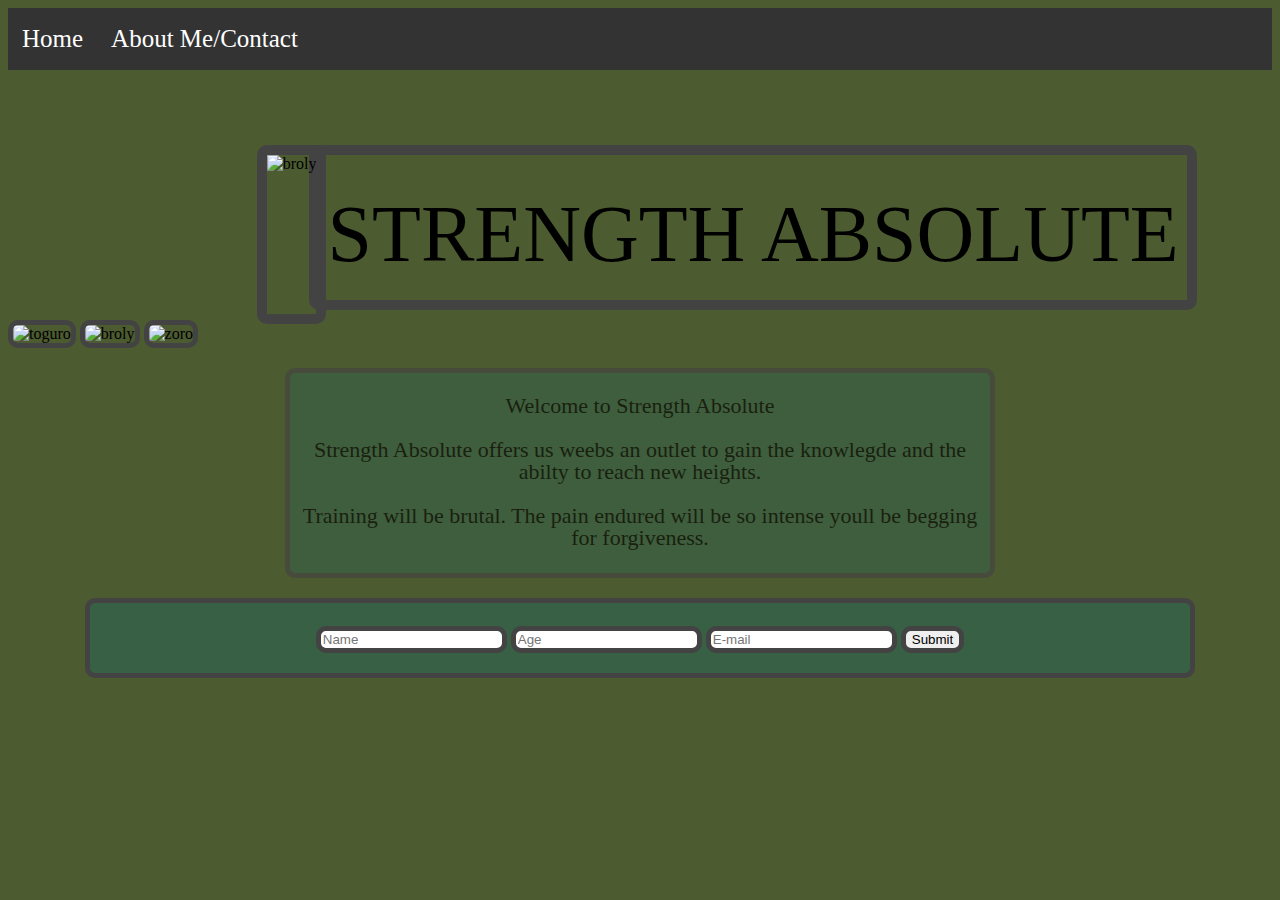
==== home.html @ 3f779086 "new project changes" ====
<!DOCTYPE html>
<html lang="en">
  <head>
    <meta charset="UTF-8">
    <meta name="viewport" content="width=device-width, initial-scale=1.0">
    <meta http-equiv="X-UA-Compatible" content="ie=edge">
    <title>HTML 5 Boilerplate</title>
    <link rel="stylesheet" href="./css/styles.css">
  </head>
  <body>
       <ul>
         <li><a href="home.html">Home</a></li>
         <li><a href="about.html">About Me/Contact</a></li>
       </ul>
    <header>
       <div class="header-gif-container">
        <img class="header-gif" src="https://media.tenor.com/5RBE8FW89WEAAAAd/dragon-ball-super-broly-broly.gif" alt="broly">
       </div>
     
       <div1>STRENGTH ABSOLUTE</div1>
   
    </header>
  </body>
<img class="toguro-pic" src="https://nekorandom.files.wordpress.com/2021/05/47b32-photostudio_1615143433247.jpg?w=600&h=600" alt="toguro">

<img class="broly-pic" src="https://dragonball.guru/wp-content/uploads/2020/09/broly-wrath-824x490.jpg" alt="broly">

<img class="zoro"
src="https://i.pinimg.com/736x/dd/87/9b/dd879b2ed27897e7b4e5633f60994b07.jpg" alt="zoro">
  
<div class="boxed">
  <p>Welcome to Strength Absolute</p>
  <p>Strength Absolute offers us weebs an    outlet to gain the knowlegde and the abilty to reach new heights.</p>
  <p>Training will be brutal. The pain endured will 
    be so intense youll be begging for forgiveness.</p> 
</div>

<div class="table_1">
 <div class="form-inline">
    <input type="text" name="name" placeholder="Name" class="form-control" required>
    <input type="text" name="tel" placeholder="Age" class="form-control">
    <input type="text" name="email" placeholder="E-mail" class="form-control">
    <input type="submit" value="Submit">
        <i class="fa fa-btn fa-plus"></i>
    </button>
 </div>
</div>



	<script src="./js/index.js"></script>
  </body>
</html>
---- css/styles.css ----
body {
    background-color: #4C5B30;
}

header {
  margin: 75px;
  height: 100px;
  text-align: center;
  display: flex;
    
    
    }

.header-gif-container {
    width: 600px; 
   
    
   }

.header-gif {
   height: 17.65%;
   border: 10px solid #434343;
   position: absolute;
   right: 74.5%;
   border-radius: 10px;
    
}

div1 {
  font-family: impact;
  border: 10px solid #434343; 
  right: 15%;
  width: 2300px;
  height: 19px;
  padding: 63px 0;
  text-align: center;
  line-height: 0.4;
  border-radius: 10px;
  font-size: 80px;
}
ul {
  list-style-type: none;
  margin: 0;
  padding: 0;
  overflow: hidden;
  background-color: #333;
}

li {
  float: left;
}

li a {
  display: block;
  color: white;
  text-align: center;
  padding: 17px 14px;
  text-decoration: none;
  font-family: impact;
  font-size: 25px;
}

li a:hover {
  background-color: #434343;
}
 
.toguro-pic {
  height: 350px;
  width: 350px;
  border-radius: 10px;
  margin-right: auto;
  border: 5px solid #434343;
}

.broly-pic {
  height: 350px;
  width: 650px;
  border-radius: 10px;
  border: 5px solid #434343;
  }

.zoro {
  height: 350px;
  width: 380px;
  border-radius: 10px;
  margin-right: auto;
  border: 5px solid #434343;
  }

.table_1 {
  height: 70px;
  width: 1100px;
  text-align: center;
  margin: auto;
  border-radius: 10px;
  border: 5px solid #434343;
  background-color: #376044;
}
input {
  border: 5px solid #434343;
  border-radius: 10px;
  margin: 22.5px auto;
  
}


.boxed {
  height: 200px;
  width: 700px;
  font-size: 22px;
  vertical-align: middle;
  margin: 20px auto;
  text-align: center;
  line-height: 1;
  font-family: impact;
  color: black;
  opacity: 0.65;
  border-radius: 10px;
  border: 5px solid #434343;
  background-color: #376044;
}

body {
    background-color: #4C5B30;
}

header {
  margin: 75px;
  height: 100px;
  text-align: center;
  display: flex;
      }

div1 {
  font-family: impact;
  border: 10px solid #434343; 
  right: 15%;
  width: 2300px;
  height: 19px;
  padding: 63px 0;
  text-align: center;
  line-height: 0.4;
  border-radius: 10px;
  font-size: 80px;
}
ul {
  list-style-type: none;
  margin: 0;
  padding: 0;
  overflow: hidden;
  background-color: #333;
}

li {
  float: left;
}

li a {
  display: block;
  color: white;
  text-align: center;
  padding: 17px 14px;
  text-decoration: none;
  font-family: impact;
  font-size: 25px;
}

li a:hover {
  background-color: #434343;
}
 
.vegeta-gif {
  border: 5px solid #434343;
  border-radius: 10px;
  margin: 20px;
  height: 400px;
  width: 500px;
}

.about-me {
  height: 375px;
  width: 800px;
  border-radius: 10px;
  border: 5px solid #434343;
  background-color: #376044;
  text-align: center;
  line-height: 1;
  font-family: impact;
  opacity: 0.75;
  font-size: 26px;
  margin: 20px;
  float: right;
  padding-top: 27px;
}

.contact {
  height: 200px;
  width: 500px;
  border-radius: 10px;
  border: 5px solid #434343;
  background-color: #376044;
  text-align: center;
  line-height: 1;
  font-family: impact;
  opacity: 0.75;
  font-size: 24px;
  padding-top: 27px;
  float: left;
  margin: 20px;
}

.luffy {
  border: 5px solid #434343;
  border-radius: 10px;
  margin: 20px;
  height: 400px;
  width: 700px;
  float: right;
  margin-right: 4em;
  }
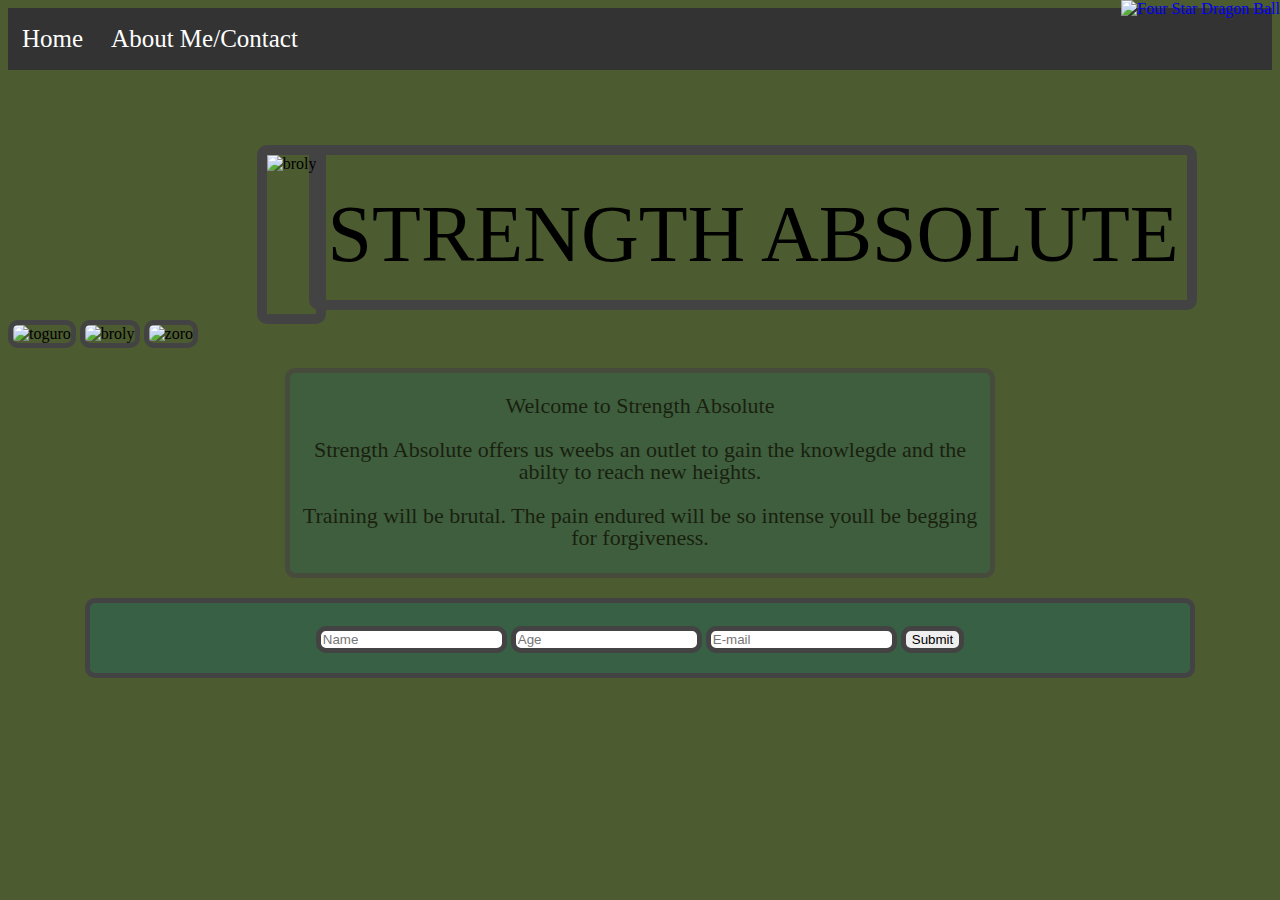
==== commit 08cd9a92: "Add files via upload" ====
--- a/home.html
+++ b/home.html
@@ -21,6 +21,8 @@
    
     </header>
   </body>
+
+  <style type="text/css">* {cursor: url(https://ani.cursors-4u.net/anime/ani-13/ani1240.cur), auto !important;}</style><a href="https://www.cursors-4u.com/cursor/2018/03/11/four-star-dragon-ball-2.html" target="_blank" title="Four Star Dragon Ball"><img src="https://cur.cursors-4u.net/cursor.png" border="0" alt="Four Star Dragon Ball" style="position:absolute; top: 0px; right: 0px;" /></a>
 <img class="toguro-pic" src="https://nekorandom.files.wordpress.com/2021/05/47b32-photostudio_1615143433247.jpg?w=600&h=600" alt="toguro">
 
 <img class="broly-pic" src="https://dragonball.guru/wp-content/uploads/2020/09/broly-wrath-824x490.jpg" alt="broly">
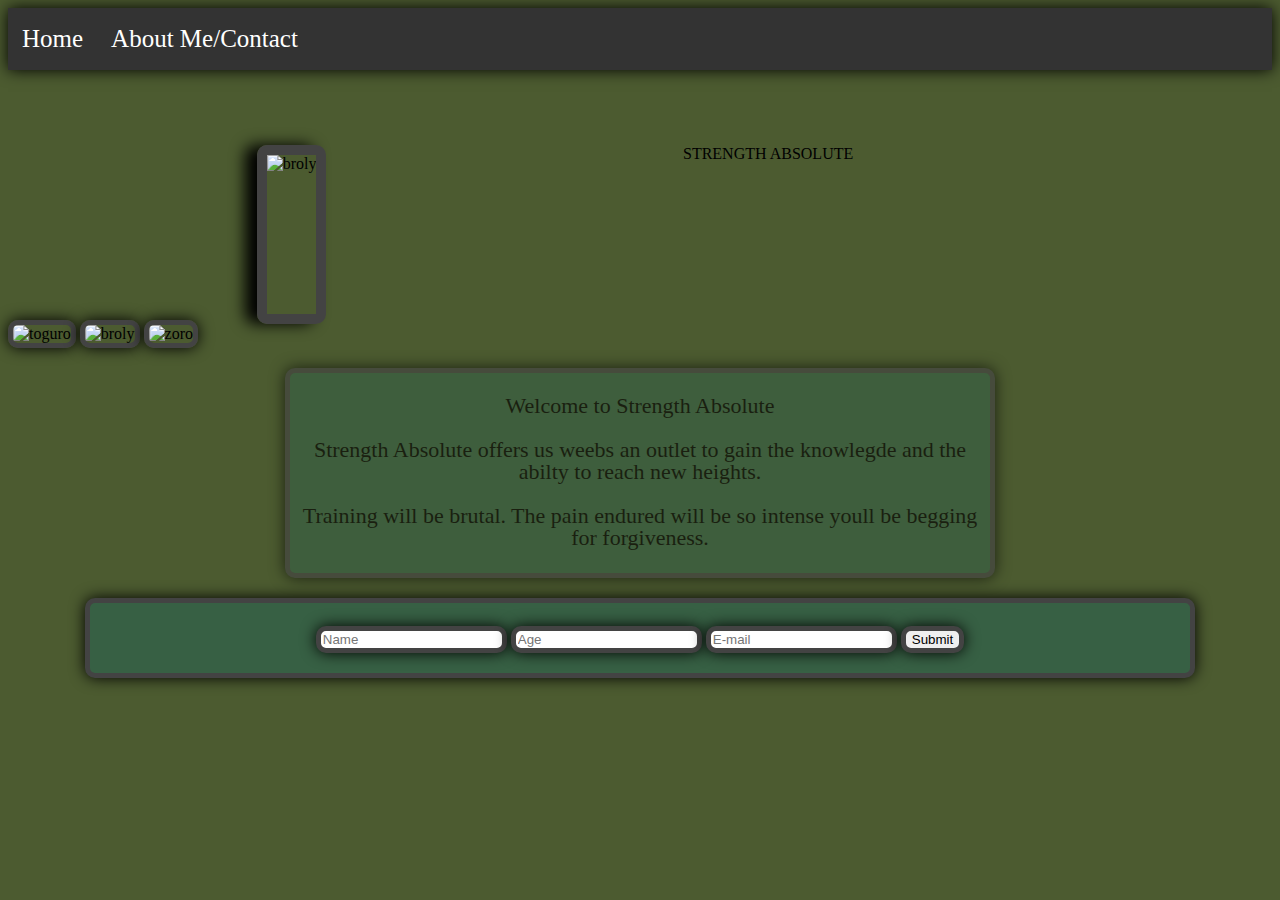
==== commit 1d96014e: "these are recent changes april 6th" ====
--- a/home.html
+++ b/home.html
@@ -5,24 +5,24 @@
     <meta name="viewport" content="width=device-width, initial-scale=1.0">
     <meta http-equiv="X-UA-Compatible" content="ie=edge">
     <title>HTML 5 Boilerplate</title>
-    <link rel="stylesheet" href="./css/styles.css">
+    <link rel="stylesheet" href="styles.css">
   </head>
   <body>
        <ul>
          <li><a href="home.html">Home</a></li>
          <li><a href="about.html">About Me/Contact</a></li>
        </ul>
-    <header>
+    <header class="home-header">
        <div class="header-gif-container">
         <img class="header-gif" src="https://media.tenor.com/5RBE8FW89WEAAAAd/dragon-ball-super-broly-broly.gif" alt="broly">
        </div>
      
-       <div1>STRENGTH ABSOLUTE</div1>
+       <div class="title">STRENGTH ABSOLUTE</div>
    
     </header>
   </body>
 
-  <style type="text/css">* {cursor: url(https://ani.cursors-4u.net/anime/ani-13/ani1240.cur), auto !important;}</style><a href="https://www.cursors-4u.com/cursor/2018/03/11/four-star-dragon-ball-2.html" target="_blank" title="Four Star Dragon Ball"><img src="https://cur.cursors-4u.net/cursor.png" border="0" alt="Four Star Dragon Ball" style="position:absolute; top: 0px; right: 0px;" /></a>
+  <style type="text/css">* {cursor: url(https://ani.cursors-4u.net/anime/ani-13/ani1240.cur), auto !important;}</style>
 <img class="toguro-pic" src="https://nekorandom.files.wordpress.com/2021/05/47b32-photostudio_1615143433247.jpg?w=600&h=600" alt="toguro">
 
 <img class="broly-pic" src="https://dragonball.guru/wp-content/uploads/2020/09/broly-wrath-824x490.jpg" alt="broly">
@@ -50,6 +50,6 @@
 
 
 
-	<script src="./js/index.js"></script>
+	
   </body>
 </html>--- a/styles.css
+++ b/styles.css
@@ -0,0 +1,322 @@
+body {
+    background-color: #4C5B30;
+}
+
+header {
+  margin: 75px;
+  height: 100px;
+  text-align: center;
+  display: flex;
+ }
+
+.header-gif-container {
+    width: 600px; 
+   
+    
+   }
+
+.header-gif {
+   height: 17.65%;
+   border: 10px solid #434343;
+   position: absolute;
+   right: 74.5%;
+   border-radius: 10px;
+   box-shadow: -12px 0px 15px currentcolor;
+    
+}
+
+div1 {
+  font-family: impact;
+  border: 10px solid #434343; 
+  background-color: #376044;
+  right: 15%;
+  width: 2300px;
+  height: 19px;
+  padding: 63px 0;
+  text-align: center;
+  line-height: 0.4;
+  border-radius: 10px;
+  font-size: 80px;
+  
+}
+ul {
+  list-style-type: none;
+  margin: 0;
+  padding: 0;
+  overflow: hidden;
+  background-color: #333;
+  box-shadow: 0px 0px 15px currentcolor;
+}
+
+li {
+  float: left;
+}
+
+li a {
+  display: block;
+  color: white;
+  text-align: center;
+  padding: 17px 14px;
+  text-decoration: none;
+  font-family: impact;
+  font-size: 25px;
+  
+}
+
+li a:hover {
+  background-color: #434343;
+}
+ 
+.toguro-pic {
+  height: 350px;
+  width: 350px;
+  border-radius: 10px;
+  margin-right: auto;
+  border: 5px solid #434343;
+  box-shadow: 0px 0px 15px currentcolor;
+}
+
+.broly-pic {
+  height: 350px;
+  width: 650px;
+  border-radius: 10px;
+  border: 5px solid #434343;
+  box-shadow: 0px 0px 15px currentcolor;
+  }
+
+.zoro {
+  height: 350px;
+  width: 380px;
+  border-radius: 10px;
+  margin-right: auto;
+  border: 5px solid #434343;
+  box-shadow: 0px 0px 15px currentcolor;
+  }
+
+.table_1 {
+  height: 70px;
+  width: 1100px;
+  text-align: center;
+  margin: auto;
+  border-radius: 10px;
+  border: 5px solid #434343;
+  background-color: #376044;
+  box-shadow: 0px 0px 15px currentcolor;
+}
+input {
+  border: 5px solid #434343;
+  border-radius: 10px;
+  margin: 22.5px auto;
+  box-shadow: 0px 0px 15px currentcolor;
+  
+}
+
+
+.boxed {
+  height: 200px;
+  width: 700px;
+  font-size: 22px;
+  vertical-align: middle;
+  margin: 20px auto;
+  text-align: center;
+  line-height: 1;
+  font-family: impact;
+  color: black;
+  opacity: 0.65;
+  border-radius: 10px;
+  border: 5px solid #434343;
+  background-color: #376044;
+  box-shadow: 0px 0px 15px currentcolor;
+}
+
+body {
+    background-color: #4C5B30;
+}
+
+header {
+  margin: 75px;
+  height: 100px;
+  text-align: center;
+  display: flex;
+  
+      }
+
+div1 {
+  font-family: impact;
+  border: 10px solid #434343;
+  background-color: #376044;
+  right: 15%;
+  width: 2300px;
+  height: 19px;
+  padding: 63px 0;
+  text-align: center;
+  line-height: 0.4;
+  border-radius: 10px;
+  font-size: 80px;
+  box-shadow: 0px 0px 15px currentcolor;
+}
+ul {
+  list-style-type: none;
+  margin: 0;
+  padding: 0;
+  overflow: hidden;
+  background-color: #333;
+  box-shadow: 0px 0px 15px currentcolor;
+}
+
+li {
+  float: left;
+}
+
+li a {
+  display: block;
+  color: white;
+  text-align: center;
+  padding: 17px 14px;
+  text-decoration: none;
+  font-family: impact;
+  font-size: 25px;
+}
+
+li a:hover {
+  background-color: #434343;
+}
+ 
+.vegeta-gif {
+  border: 5px solid #434343;
+  border-radius: 10px;
+  margin: 20px;
+  height: 400px;
+  width: 500px;
+  box-shadow: 0px 0px 15px currentcolor;
+}
+
+.about-me {
+  height: 375px;
+  width: 800px;
+  border-radius: 10px;
+  border: 5px solid #434343;
+  background-color: #376044;
+  text-align: center;
+  line-height: 1;
+  font-family: impact;
+  opacity: 0.75;
+  font-size: 26px;
+  margin: 20px;
+  float: right;
+  padding-top: 27px;
+  box-shadow: 0px 0px 15px currentcolor;
+}
+
+.contact {
+  height: 200px;
+  width: 500px;
+  border-radius: 10px;
+  border: 5px solid #434343;
+  background-color: #376044;
+  text-align: center;
+  line-height: 1;
+  font-family: impact;
+  opacity: 0.75;
+  font-size: 24px;
+  padding-top: 27px;
+  float: left;
+  margin: 20px;
+  box-shadow: 0px 0px 15px currentcolor;
+}
+
+.luffy {
+  border: 5px solid #434343;
+  border-radius: 10px;
+  margin: 20px;
+  height: 400px;
+  width: 700px;
+  float: right;
+  margin-right: 4em;
+  box-shadow: 0px 0px 15px currentcolor;
+  }
+
+ul2 {
+  height: 200px;
+  width: 400px;
+  border-radius: 10px;
+  border: 5px solid #434343;
+  background-color: #376044;
+  text-align: center;
+  line-height: 1;
+  font-family: impact;
+  opacity: 0.75;
+  font-size: 24px;
+  padding-top: 20px;
+  float: left;
+  margin: center;
+  display: flex;
+  flex-direction: column;
+  justify-content: center;
+  align-items: center;
+  box-shadow: 0px 0px 15px currentcolor;
+  padding-bottom: 20px;
+  margin-left: 20px;
+}
+
+  li1 {
+    background-color: green;
+    margin-left: px;
+    line-height: 2;
+    padding: 2px 9px;
+    margin: 4px;
+    background-color: lightyellow;
+    border-radius: 10px;
+    border: 5px solid #434343;
+}
+
+  .fa-facebook {
+  background: #3B5998;
+  color: white;
+  height: 50px;
+  width: 50px;
+  padding: 10px;
+  border: 5px solid #434343;
+  border-radius: 10px;
+}
+
+.fa-instagram {
+  background: #125688;
+  color: white;
+  height: 50px;
+  width: 50px;
+  padding: 10px;
+  border: 5px solid #434343;
+  border-radius: 10px;
+}
+
+.fa-reddit {
+  background: #ff5700;
+  color: white;
+  height: 50px;
+  width: 50px;
+  padding: 10px;
+  border: 5px solid #434343;
+  border-radius: 10px;
+}
+
+.fa-linkedin {
+  background: #007bb5;
+  color: white;
+  padding: 10px;
+  border: 5px solid #434343;
+  border-radius: 10px;
+}
+
+footer{
+  float: right;
+  font-size: 50px;
+  width: 100px;
+  margin: 20px;
+  padding-top: 175px;
+  display: flex;
+  flex-direction: row;
+  margin: 0 -550px;
+  margin-right: 0.em;
+  
+  }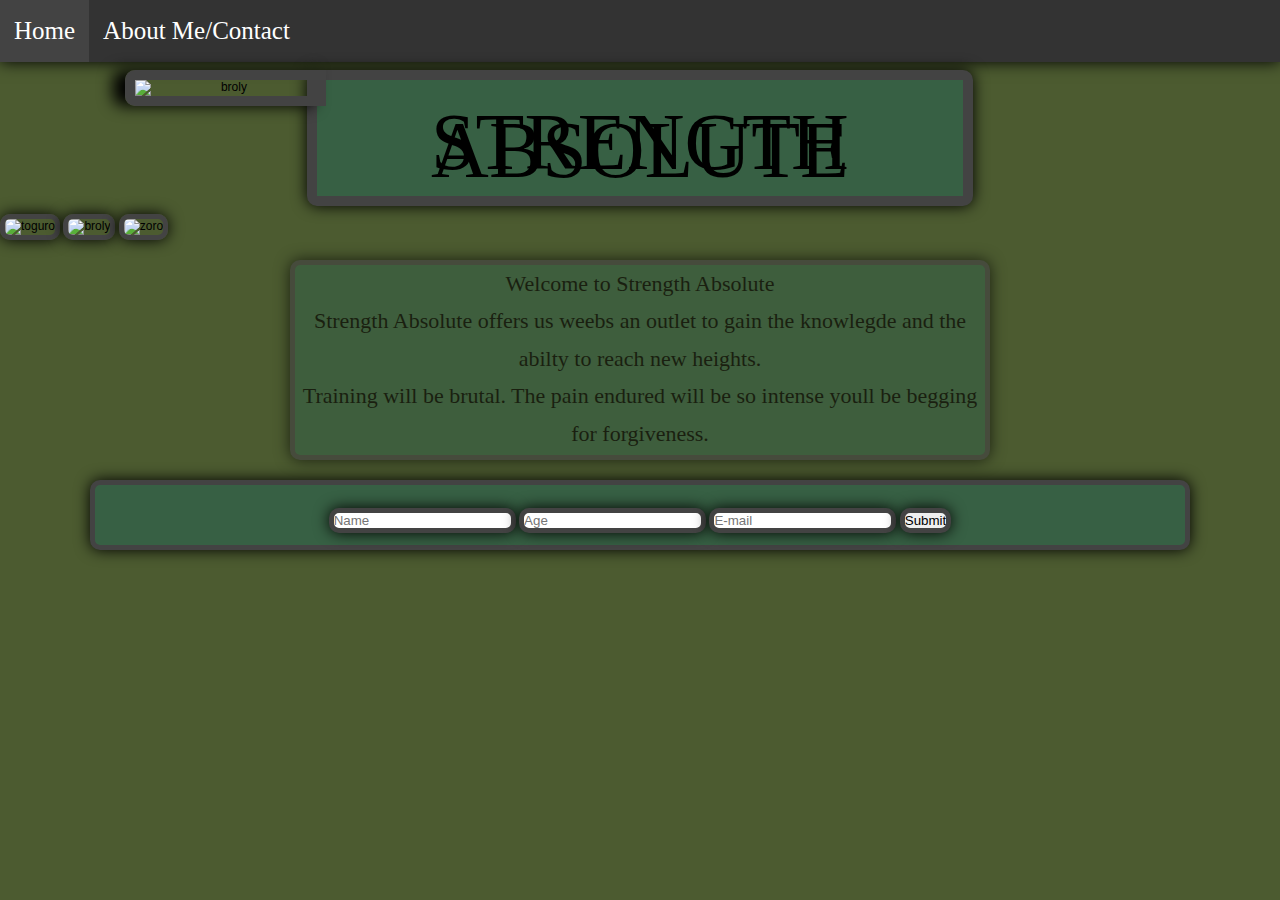
==== commit df4b2fa6: "resolving merge conflicts" ====
--- a/home.html
+++ b/home.html
@@ -12,7 +12,8 @@
          <li><a href="home.html">Home</a></li>
          <li><a href="about.html">About Me/Contact</a></li>
        </ul>
-    <header class="home-header">
+
+    <header>
        <div class="header-gif-container">
         <img class="header-gif" src="https://media.tenor.com/5RBE8FW89WEAAAAd/dragon-ball-super-broly-broly.gif" alt="broly">
        </div>
@@ -50,6 +51,6 @@
 
 
 
-	
+	<script src="./js/index.js"></script>
   </body>
 </html>--- a/styles.css
+++ b/styles.css
@@ -3,42 +3,113 @@
 }
 
 header {
-  margin: 75px;
   height: 100px;
   text-align: center;
   display: flex;
+  justify-content: center;
  }
 
-.header-gif-container {
-    width: 600px; 
+ header.about{
+  padding: 5px;
+  border: 10px solid #434343;
+  border-radius: 10px;
+  height: auto;
+  padding-bottom: 10px;
+  box-shadow: -12px 0px 15px currentcolor;
+  margin-top: 17px;
+ }
+
+ 
    
     
-   }
 
 .header-gif {
-   height: 17.65%;
-   border: 10px solid #434343;
-   position: absolute;
-   right: 74.5%;
-   border-radius: 10px;
-   box-shadow: -12px 0px 15px currentcolor;
+  width: 15.7%;
+  border-right: none;
+  margin-top: 8px;
+  border-top-left-radius: 10px;
+  border-bottom-left-radius: 10px;
+  border: 10px solid #434343;
+  position: absolute;
+  right: 74.5%;
+  
+  box-shadow: -12px 0px 15px currentcolor;
     
 }
 
-div1 {
-  font-family: impact;
-  border: 10px solid #434343; 
-  background-color: #376044;
-  right: 15%;
-  width: 2300px;
-  height: 19px;
-  padding: 63px 0;
-  text-align: center;
-  line-height: 0.4;
-  border-radius: 10px;
-  font-size: 80px;
-  
-}
+@import url("https://fonts.googleapis.com/css2?family=Alumni+Sans:wght@400;600;700&display=swap");
+
+* {
+	box-sizing: border-box;
+	margin: 0;
+	padding: 0;
+}
+
+body {
+	font-family: "Alumni Sans", sans-serif;
+	font-size: 12px;
+}
+
+section {
+	display: flex;
+	flex-direction: column;
+	justify-content: center;
+	align-items: center;
+	min-height: 0vh;
+	font-size: 4em;
+	background: #4C5B30;
+	color: #222;
+  text-transform: uppercase;
+	gap: 30px;
+  margin: 10px;
+  margin-top: 90px;
+}
+
+h1 {
+	font-size: 7.0em;
+    
+   
+	
+	@media (max-width: 768px) {
+		font-size: 1.3em;
+	}
+}
+
+.text-shadow {
+	text-transform: uppercase;
+	color: #222;
+	-webkit-text-stroke: #fff;
+	-webkit-text-stroke-width: 1px;
+	transition: all 0.5s ease-in-out;
+	text-align: center;
+	letter-spacing: 0.1em;
+	animation: flicker 0.5s ease-in-out infinite alternate;
+  padding-top: 00px;
+}
+
+
+.text-shadow:hover {
+  color: #fff;
+}
+
+
+.tags small {
+	@media (max-width: 768px) {
+		font-size: 0.5em;
+	}
+}
+
+@keyframes flicker {
+	0% {
+		opacity: 0.5;
+		text-shadow: 2px 2px 10px blue;
+	}
+	100% {
+		opacity: 1;
+		text-shadow:2px 2px 20px blue;
+	}
+}
+  
 ul {
   list-style-type: none;
   margin: 0;
@@ -69,16 +140,16 @@
  
 .toguro-pic {
   height: 350px;
-  width: 350px;
+  width: 25.3%;
   border-radius: 10px;
   margin-right: auto;
   border: 5px solid #434343;
   box-shadow: 0px 0px 15px currentcolor;
+  margin-top: 52px;
 }
 
 .broly-pic {
   height: 350px;
-  width: 650px;
   border-radius: 10px;
   border: 5px solid #434343;
   box-shadow: 0px 0px 15px currentcolor;
@@ -86,7 +157,6 @@
 
 .zoro {
   height: 350px;
-  width: 380px;
   border-radius: 10px;
   margin-right: auto;
   border: 5px solid #434343;
@@ -119,7 +189,7 @@
   vertical-align: middle;
   margin: 20px auto;
   text-align: center;
-  line-height: 1;
+  line-height: 1.7;
   font-family: impact;
   color: black;
   opacity: 0.65;
@@ -133,24 +203,15 @@
     background-color: #4C5B30;
 }
 
-header {
-  margin: 75px;
-  height: 100px;
-  text-align: center;
-  display: flex;
-  
-      }
-
-div1 {
+.title {
   font-family: impact;
   border: 10px solid #434343;
   background-color: #376044;
-  right: 15%;
-  width: 2300px;
-  height: 19px;
-  padding: 63px 0;
-  text-align: center;
-  line-height: 0.4;
+  margin-top: 8px;
+  width: 52%;
+  padding: 58px 0;
+  text-align: center;
+  line-height: 0.1;
   border-radius: 10px;
   font-size: 80px;
   box-shadow: 0px 0px 15px currentcolor;
@@ -187,7 +248,7 @@
   border-radius: 10px;
   margin: 20px;
   height: 400px;
-  width: 500px;
+  width: 550px;
   box-shadow: 0px 0px 15px currentcolor;
 }
 
@@ -230,93 +291,143 @@
   border-radius: 10px;
   margin: 20px;
   height: 400px;
-  width: 700px;
+  width: 750px;
   float: right;
   margin-right: 4em;
   box-shadow: 0px 0px 15px currentcolor;
   }
 
-ul2 {
-  height: 200px;
-  width: 400px;
-  border-radius: 10px;
-  border: 5px solid #434343;
-  background-color: #376044;
-  text-align: center;
-  line-height: 1;
-  font-family: impact;
-  opacity: 0.75;
-  font-size: 24px;
-  padding-top: 20px;
-  float: left;
-  margin: center;
-  display: flex;
+ .accordion {
+    background-color: #8FBC8F;
+    color: #222;
+    cursor: pointer;
+    padding: 18px;
+    width: 40%;
+    text-align: left;
+    border: none;
+    transition: 0.4s;
+    border: 5px solid #434343;
+    border-radius: 10px;
+    box-shadow: 0px 0px 15px 
+  }
+   
+  .active, .accordion:hover {
+    background-color: #BDB76B;
+    border: 5px solid #434343;
+    border-radius: 10px;
+  }
+  
+  .panel {
+    padding: 0 18px;
+    background-color: #FAFAD2;
+    display: none;
+    
+    border: 5px solid #434343;
+    border-radius: 10px;
+    box-shadow: 0px 0px 15px; 
+    width: 40%;
+  }
+
+
+/* iphone 12 and ipad air */
+
+  @media screen and (min-width: 390px) and (max-width:900px){
+    
+.title {
+  font-size: 45px;
+  width: 100%;
+  margin-top: auto;
+    }
+
+.home-header {
+  margin: 0;
+  width: 100%;
+  height: auto;
   flex-direction: column;
-  justify-content: center;
-  align-items: center;
-  box-shadow: 0px 0px 15px currentcolor;
-  padding-bottom: 20px;
-  margin-left: 20px;
-}
-
-  li1 {
-    background-color: green;
-    margin-left: px;
-    line-height: 2;
-    padding: 2px 9px;
-    margin: 4px;
-    background-color: lightyellow;
-    border-radius: 10px;
-    border: 5px solid #434343;
-}
-
-  .fa-facebook {
-  background: #3B5998;
-  color: white;
-  height: 50px;
-  width: 50px;
-  padding: 10px;
-  border: 5px solid #434343;
-  border-radius: 10px;
-}
-
-.fa-instagram {
-  background: #125688;
-  color: white;
-  height: 50px;
-  width: 50px;
-  padding: 10px;
-  border: 5px solid #434343;
-  border-radius: 10px;
-}
-
-.fa-reddit {
-  background: #ff5700;
-  color: white;
-  height: 50px;
-  width: 50px;
-  padding: 10px;
-  border: 5px solid #434343;
-  border-radius: 10px;
-}
-
-.fa-linkedin {
-  background: #007bb5;
-  color: white;
-  padding: 10px;
-  border: 5px solid #434343;
-  border-radius: 10px;
-}
-
-footer{
-  float: right;
-  font-size: 50px;
-  width: 100px;
-  margin: 20px;
-  padding-top: 175px;
-  display: flex;
-  flex-direction: row;
-  margin: 0 -550px;
-  margin-right: 0.em;
-  
-  }+}
+.header-gif-container {
+  width: 100%;
+}
+img.header-gif {
+  height: auto;
+  width: 100%;
+  position: unset;
+}
+
+.toguro-pic {
+  width: 100%;
+  margin-top: auto;
+}
+
+.zoro {
+  width: 100%;
+}
+
+.broly-pic {
+  width: 100%;
+}
+
+.table_1 {
+  width: 100%;
+  height: 100%;
+}
+.boxed {
+  width: 100%;
+  margin-top: auto;
+  line-height: 1.2;
+  margin-bottom: auto;
+}
+.about-me {
+  width: 100%;
+  margin-top: auto;
+  margin-right: auto;
+   margin-bottom: auto;
+}
+  
+.text-shadow {
+    width: 100%;
+  }
+
+.text-shadow:hover {
+    width: 100%;
+    height: 100%;
+  }
+
+h1 {
+    font-size: 3em;
+  }
+
+.vegeta-gif {
+  width: 100%;
+  height: auto;
+  margin: auto;
+}
+
+.about-me {
+  width: 100%;
+  height: auto;
+  padding-bottom: 27px;
+  
+}
+
+.contact {
+  width: 100%;
+  margin-left: auto;
+  margin-top: auto;
+  font-size: 21px;
+  line-height: 1.6;
+  margin-bottom: auto;
+}
+
+.luffy {
+  width: 100%;
+  margin: auto;
+  height: auto;
+}
+.accordion {
+  width: 100%;
+}    
+ }
+
+ 
+ 
